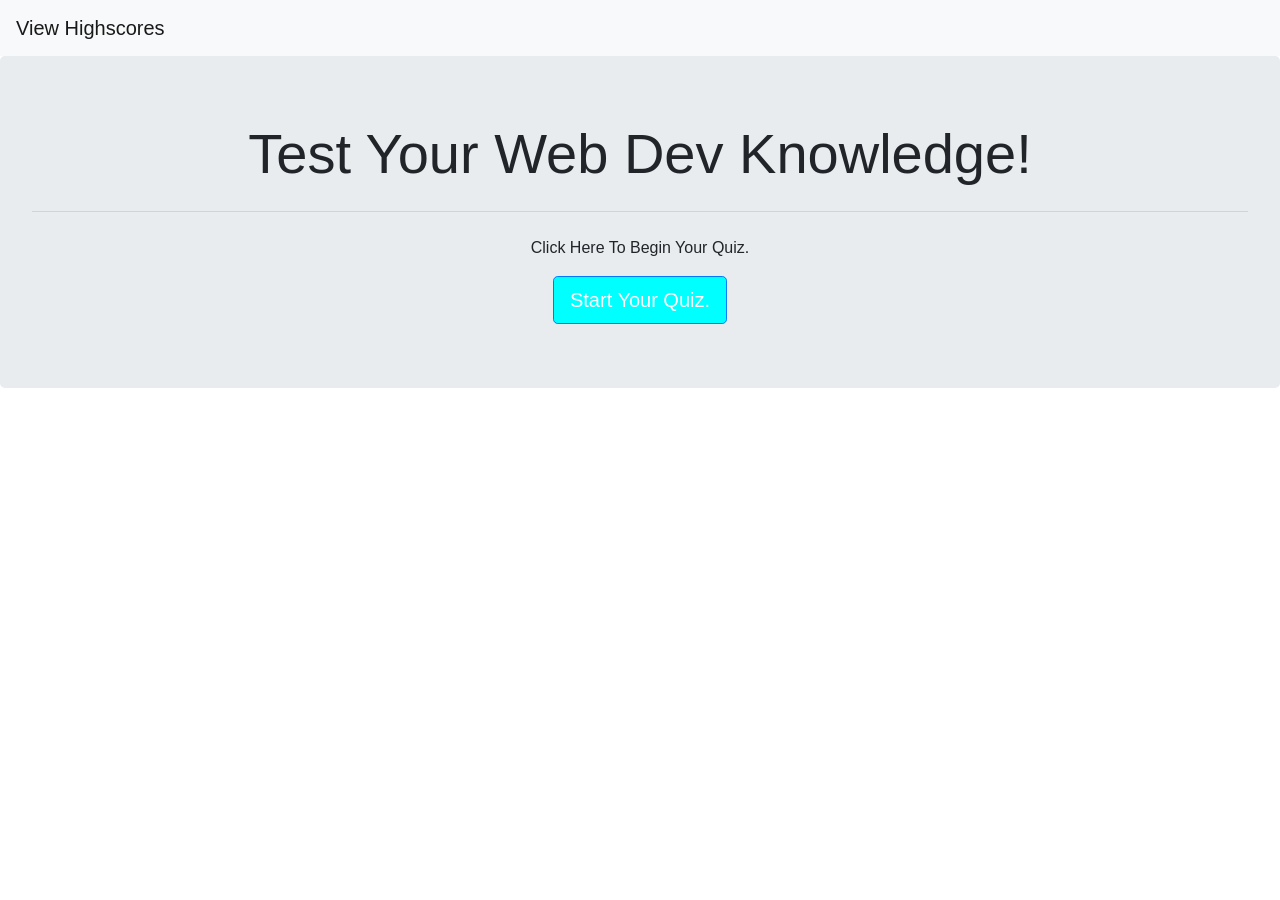
==== index.html @ cd34dfca "addition of new HTML file" ====
<!DOCTYPE html>
<html lang="en">
<head>
    <meta charset="UTF-8">
    <meta name="viewport" content="width=device-width, initial-scale=1.0">
    <title>Code Quiz!</title>
    <link rel="stylesheet" href="https://stackpath.bootstrapcdn.com/bootstrap/4.4.1/css/bootstrap.min.css" integrity="sha384-Vkoo8x4CGsO3+Hhxv8T/Q5PaXtkKtu6ug5TOeNV6gBiFeWPGFN9MuhOf23Q9Ifjh" crossorigin="anonymous">
    <link rel="stylesheet" type="text/css" href="style.css">
    <link rel="stylesheet" type="text/css" href="style.css">    
</head>
<body>

    <nav class="navbar navbar-light bg-light">
        <a class="navbar-brand" href="#">View Highscores</a>
      </nav>

      <div class="jumbotron">
        <h1 class="display-4">Test Your Web Dev Knowledge!</h1>
        <!-- <p class="lead">This is a simple hero unit, a simple jumbotron-style component for calling extra attention to featured content or information.</p> -->
        <hr class="my-4">
        <p class="display-5">Click Here To Begin Your Quiz.</p>
        <a class="btn btn-primary btn-lg" id="start-button" href="#" role="button">Start Your Quiz.</a>
      </div>
    




    <script src="script.js"></script>
</body>
</html>
---- style.css ----
.display-4 {
    text-align: center;
}

.display-5 {
    text-align: center;
}

.jumbotron {
    text-align: center ;
}

.Question1 {
    font-size: 40px;
}

.multiple-choice {
    font-size: 25px;
}

.btn {
    background-color: aqua;

}

.btn:hover {
    background-color: purple;
    color: gold;
    font-weight: bolder;
}
---- style.css ----
.display-4 {
    text-align: center;
}

.display-5 {
    text-align: center;
}

.jumbotron {
    text-align: center ;
}

.Question1 {
    font-size: 40px;
}

.multiple-choice {
    font-size: 25px;
}

.btn {
    background-color: aqua;

}

.btn:hover {
    background-color: purple;
    color: gold;
    font-weight: bolder;
}
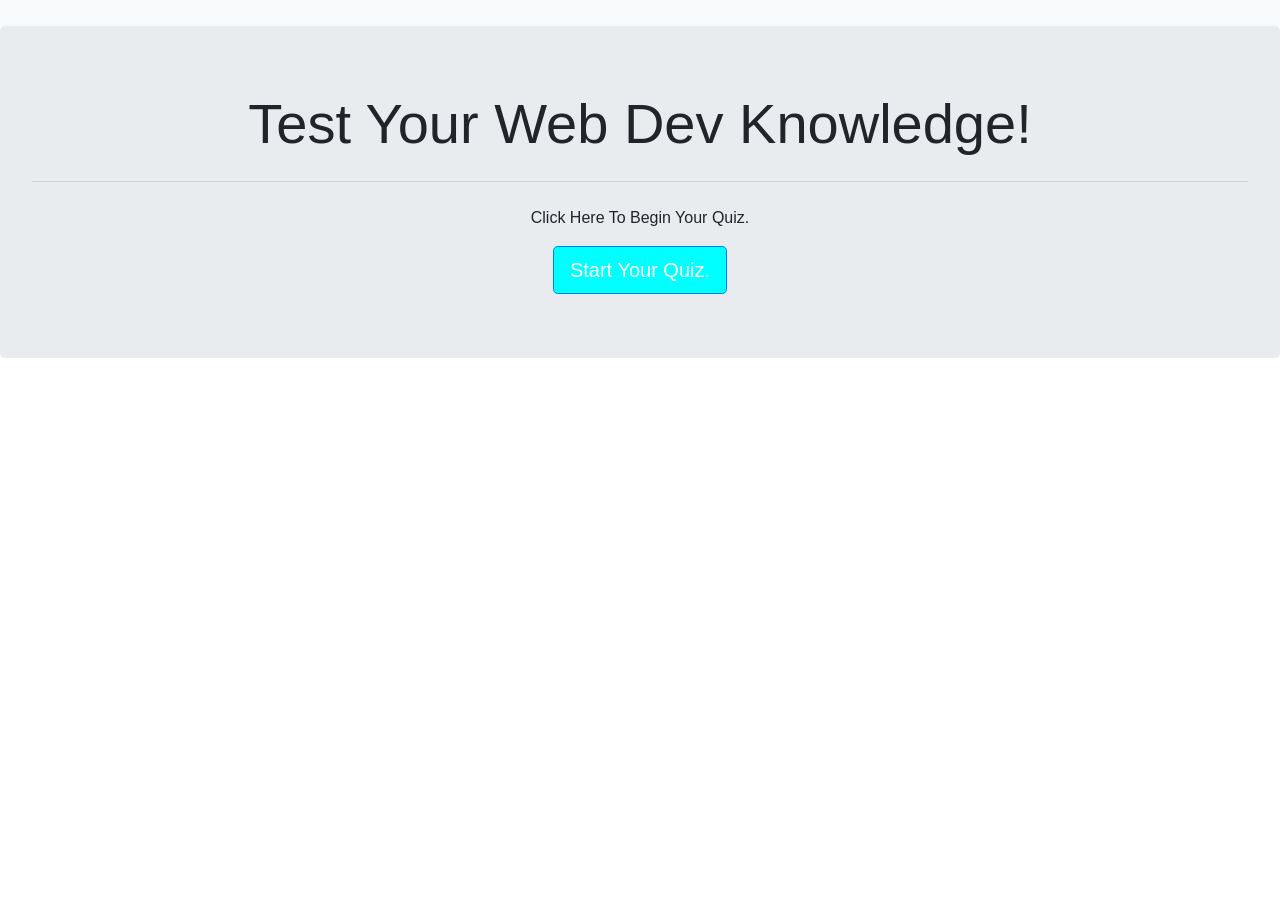
==== commit a39ba1e4: "Updated score tracker" ====
--- a/index.html
+++ b/index.html
@@ -11,7 +11,7 @@
 <body>
 
     <nav class="navbar navbar-light bg-light">
-        <a class="navbar-brand" href="#">View Highscores</a>
+        <a class="navbar-brand" href="#"></a>
       </nav>
 
       <div class="jumbotron">
@@ -19,7 +19,7 @@
         <!-- <p class="lead">This is a simple hero unit, a simple jumbotron-style component for calling extra attention to featured content or information.</p> -->
         <hr class="my-4">
         <p class="display-5">Click Here To Begin Your Quiz.</p>
-        <a class="btn btn-primary btn-lg" id="start-button" href="#" role="button">Start Your Quiz.</a>
+        <a class="btn btn-primary btn-lg" id="start-button" href="BeginQuiz.html" role="button">Start Your Quiz.</a>
       </div>
     
 
--- a/style.css
+++ b/style.css
@@ -1,3 +1,13 @@
+/* .container {
+    padding: 0;
+    margin: 0;
+    display: flex;
+    width: 100vw;
+    height: 100vh;
+    justify-content: center;
+    align-items: center;
+} */
+
 .display-4 {
     text-align: center;
 }
@@ -27,4 +37,36 @@
     background-color: purple;
     color: gold;
     font-weight: bolder;
+}
+
+.button {
+    background-color: aqua;
+    display: block;
+    width: 100px;
+    margin: auto;
+    
+}
+
+.button:hover {
+    background-color: purple;
+    color: gold;
+    font-weight: bolder;
+    width: 500px;
+    animation: ease-out;
+    transition-delay: .25s;
+}
+
+#countdown {
+    font: bolder;
+    font-size: 30px;
+}
+
+#question {
+    font: bolder;
+    font-size: 50px;
+    font-family: 'Times New Roman', Times, serif;
+}
+
+#response {
+    font-weight: bolder;
 }
--- a/style.css
+++ b/style.css
@@ -1,3 +1,13 @@
+/* .container {
+    padding: 0;
+    margin: 0;
+    display: flex;
+    width: 100vw;
+    height: 100vh;
+    justify-content: center;
+    align-items: center;
+} */
+
 .display-4 {
     text-align: center;
 }
@@ -27,4 +37,36 @@
     background-color: purple;
     color: gold;
     font-weight: bolder;
+}
+
+.button {
+    background-color: aqua;
+    display: block;
+    width: 100px;
+    margin: auto;
+    
+}
+
+.button:hover {
+    background-color: purple;
+    color: gold;
+    font-weight: bolder;
+    width: 500px;
+    animation: ease-out;
+    transition-delay: .25s;
+}
+
+#countdown {
+    font: bolder;
+    font-size: 30px;
+}
+
+#question {
+    font: bolder;
+    font-size: 50px;
+    font-family: 'Times New Roman', Times, serif;
+}
+
+#response {
+    font-weight: bolder;
 }
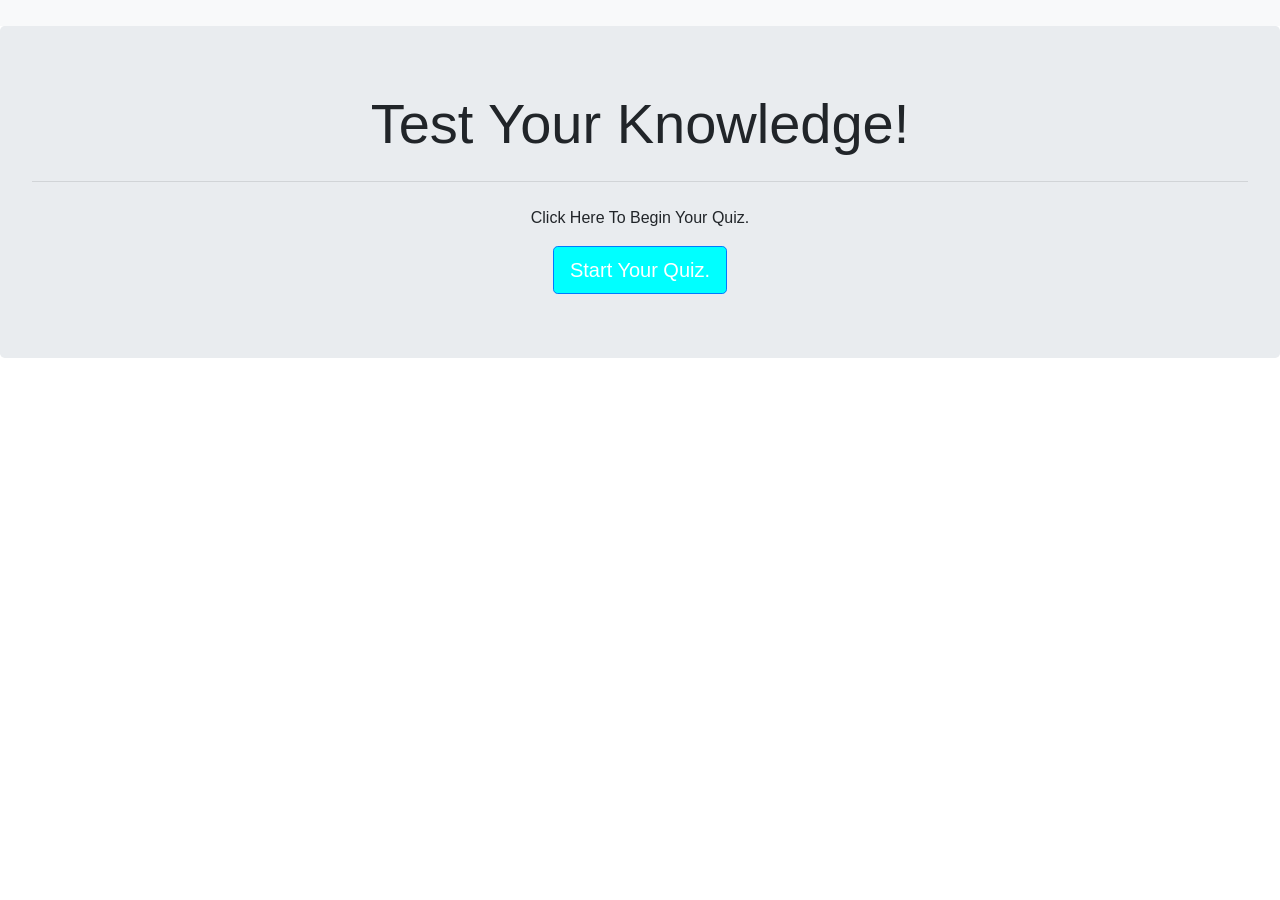
==== commit 52efaaad: "Final application" ====
--- a/index.html
+++ b/index.html
@@ -15,7 +15,7 @@
       </nav>
 
       <div class="jumbotron">
-        <h1 class="display-4">Test Your Web Dev Knowledge!</h1>
+        <h1 class="display-4">Test Your Knowledge!</h1>
         <!-- <p class="lead">This is a simple hero unit, a simple jumbotron-style component for calling extra attention to featured content or information.</p> -->
         <hr class="my-4">
         <p class="display-5">Click Here To Begin Your Quiz.</p>
